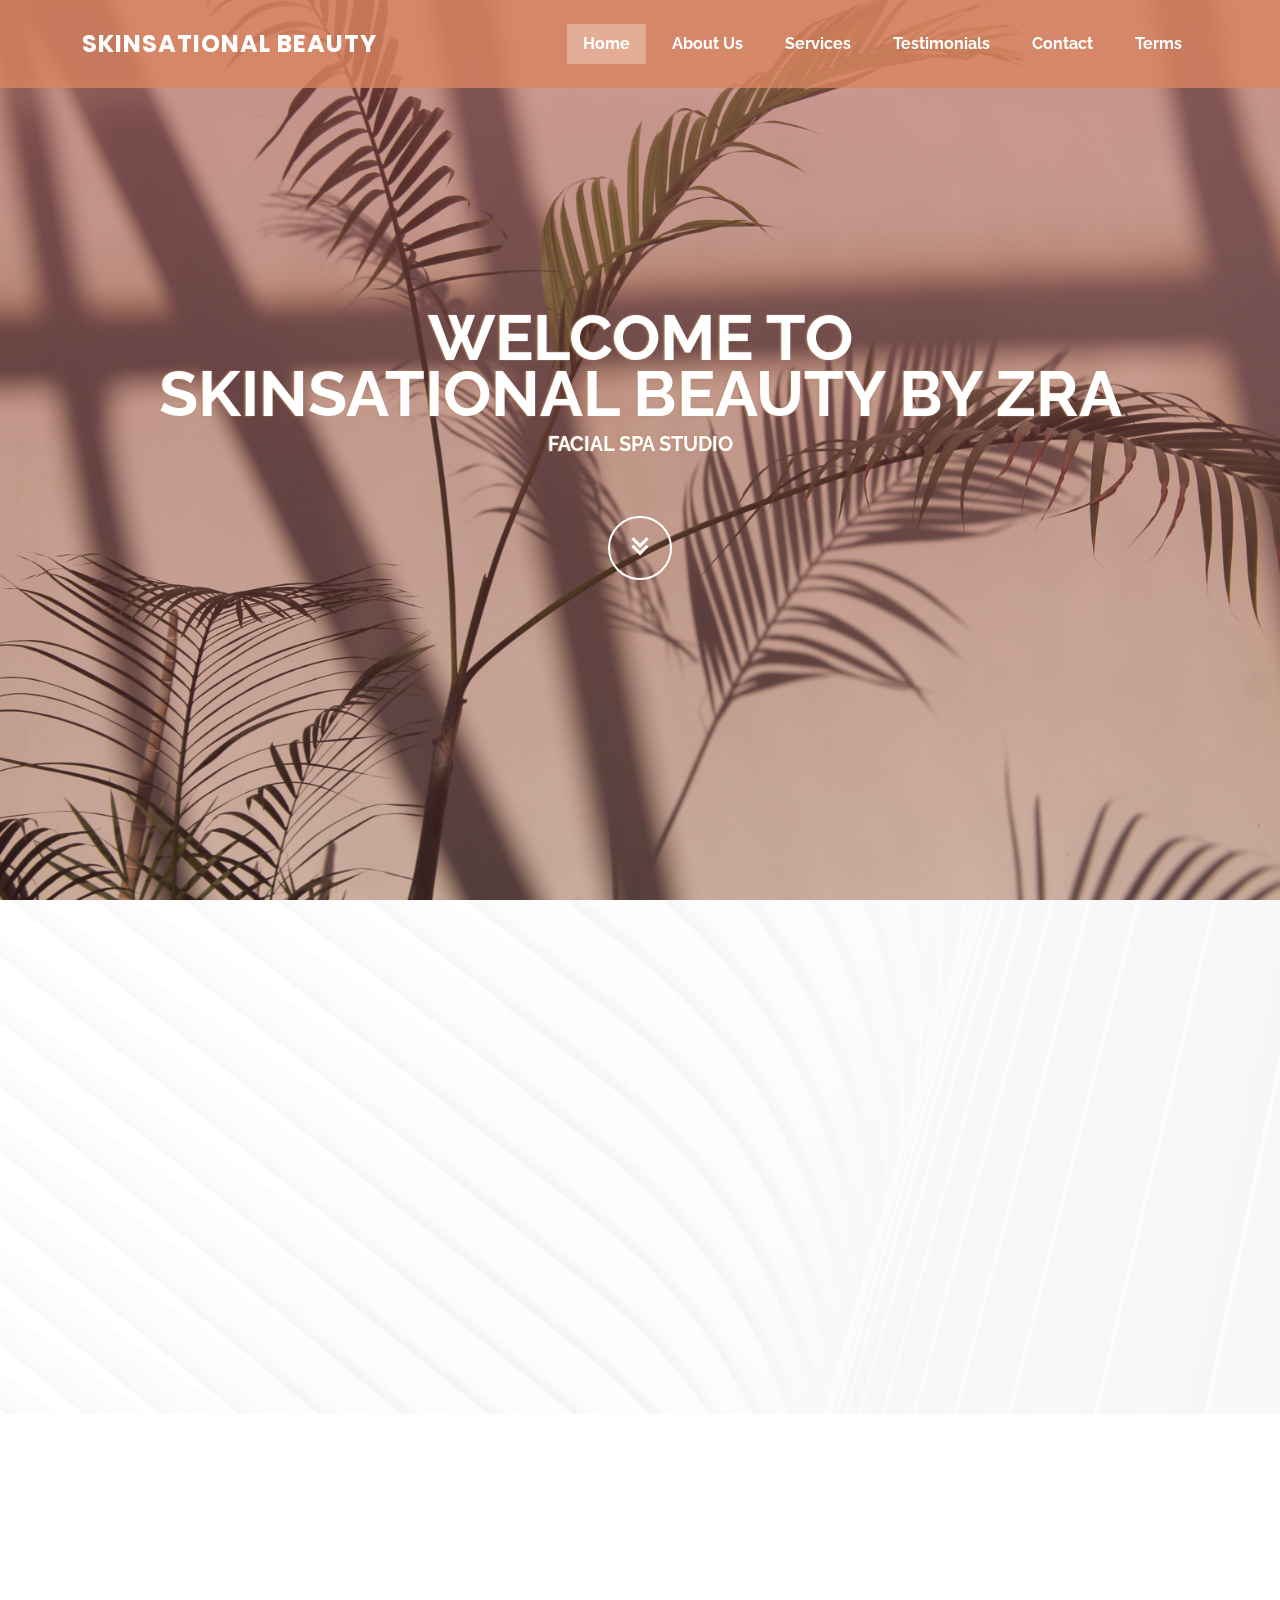
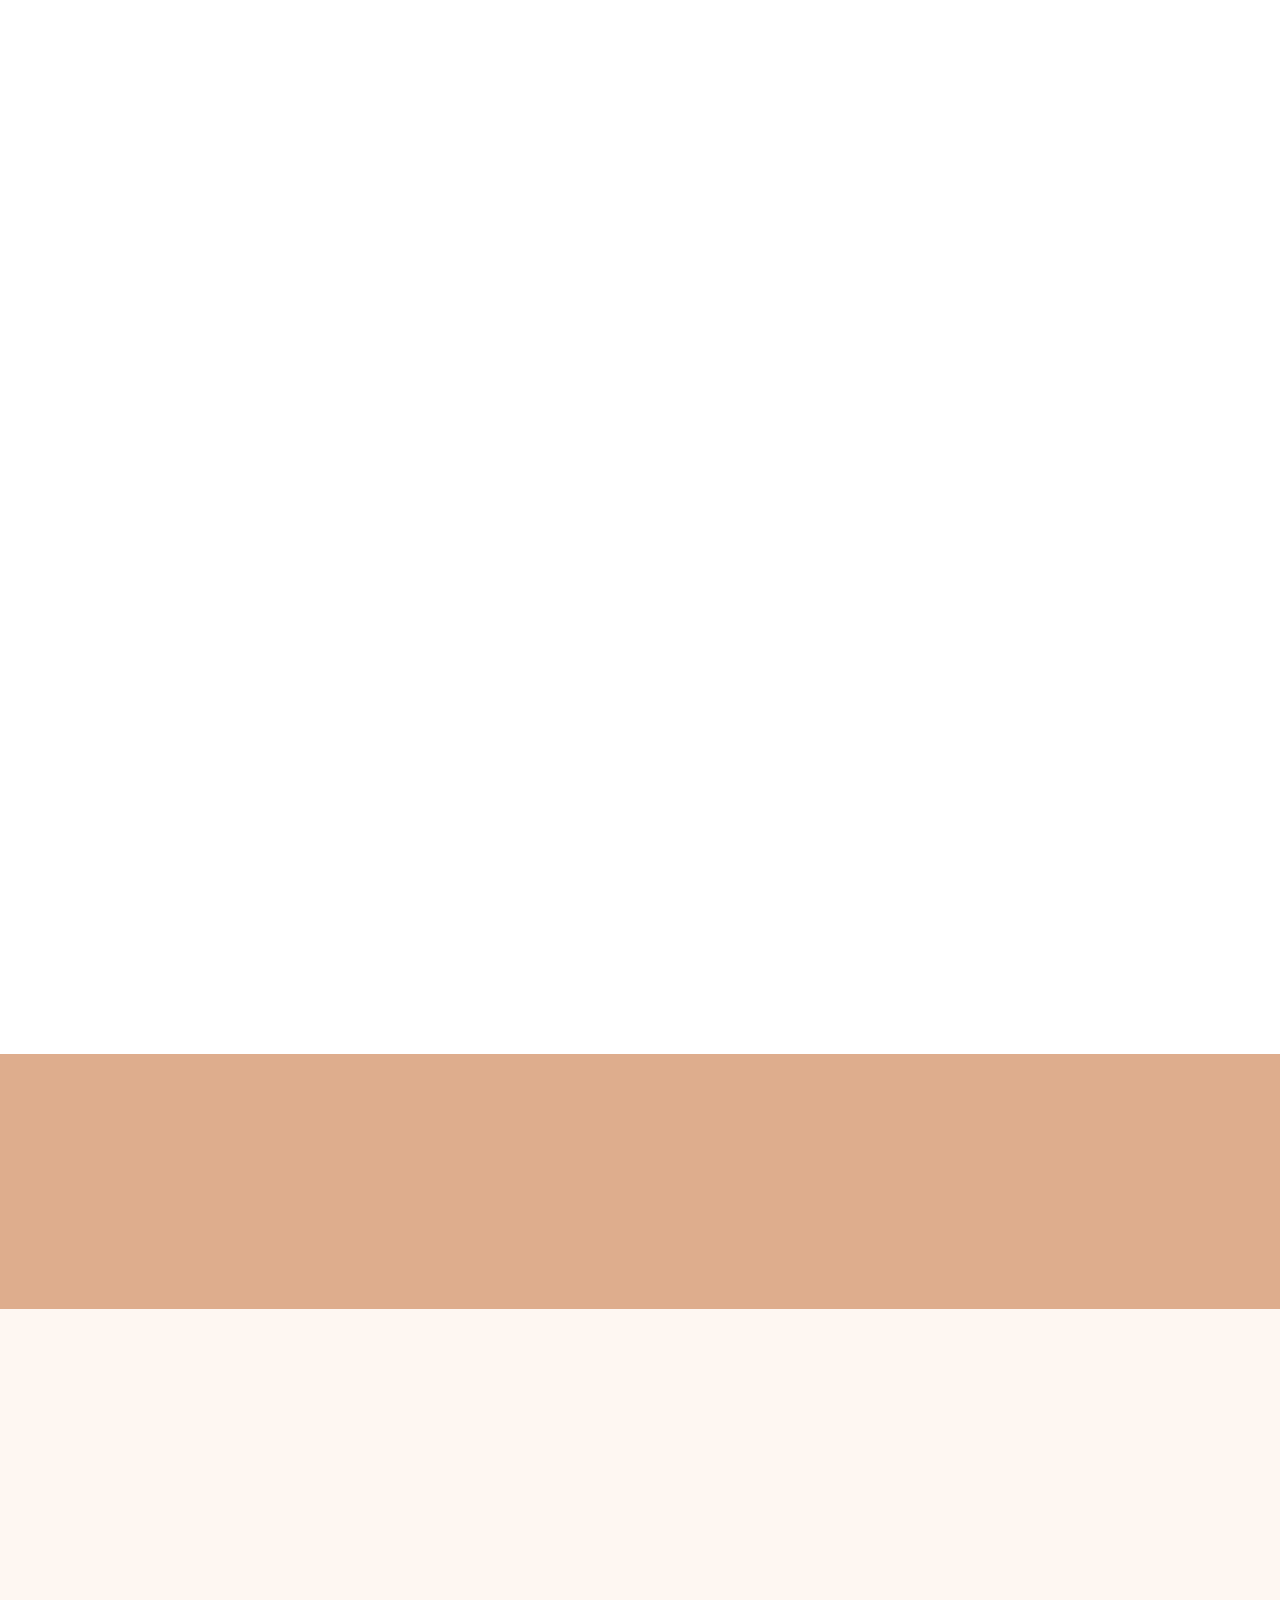
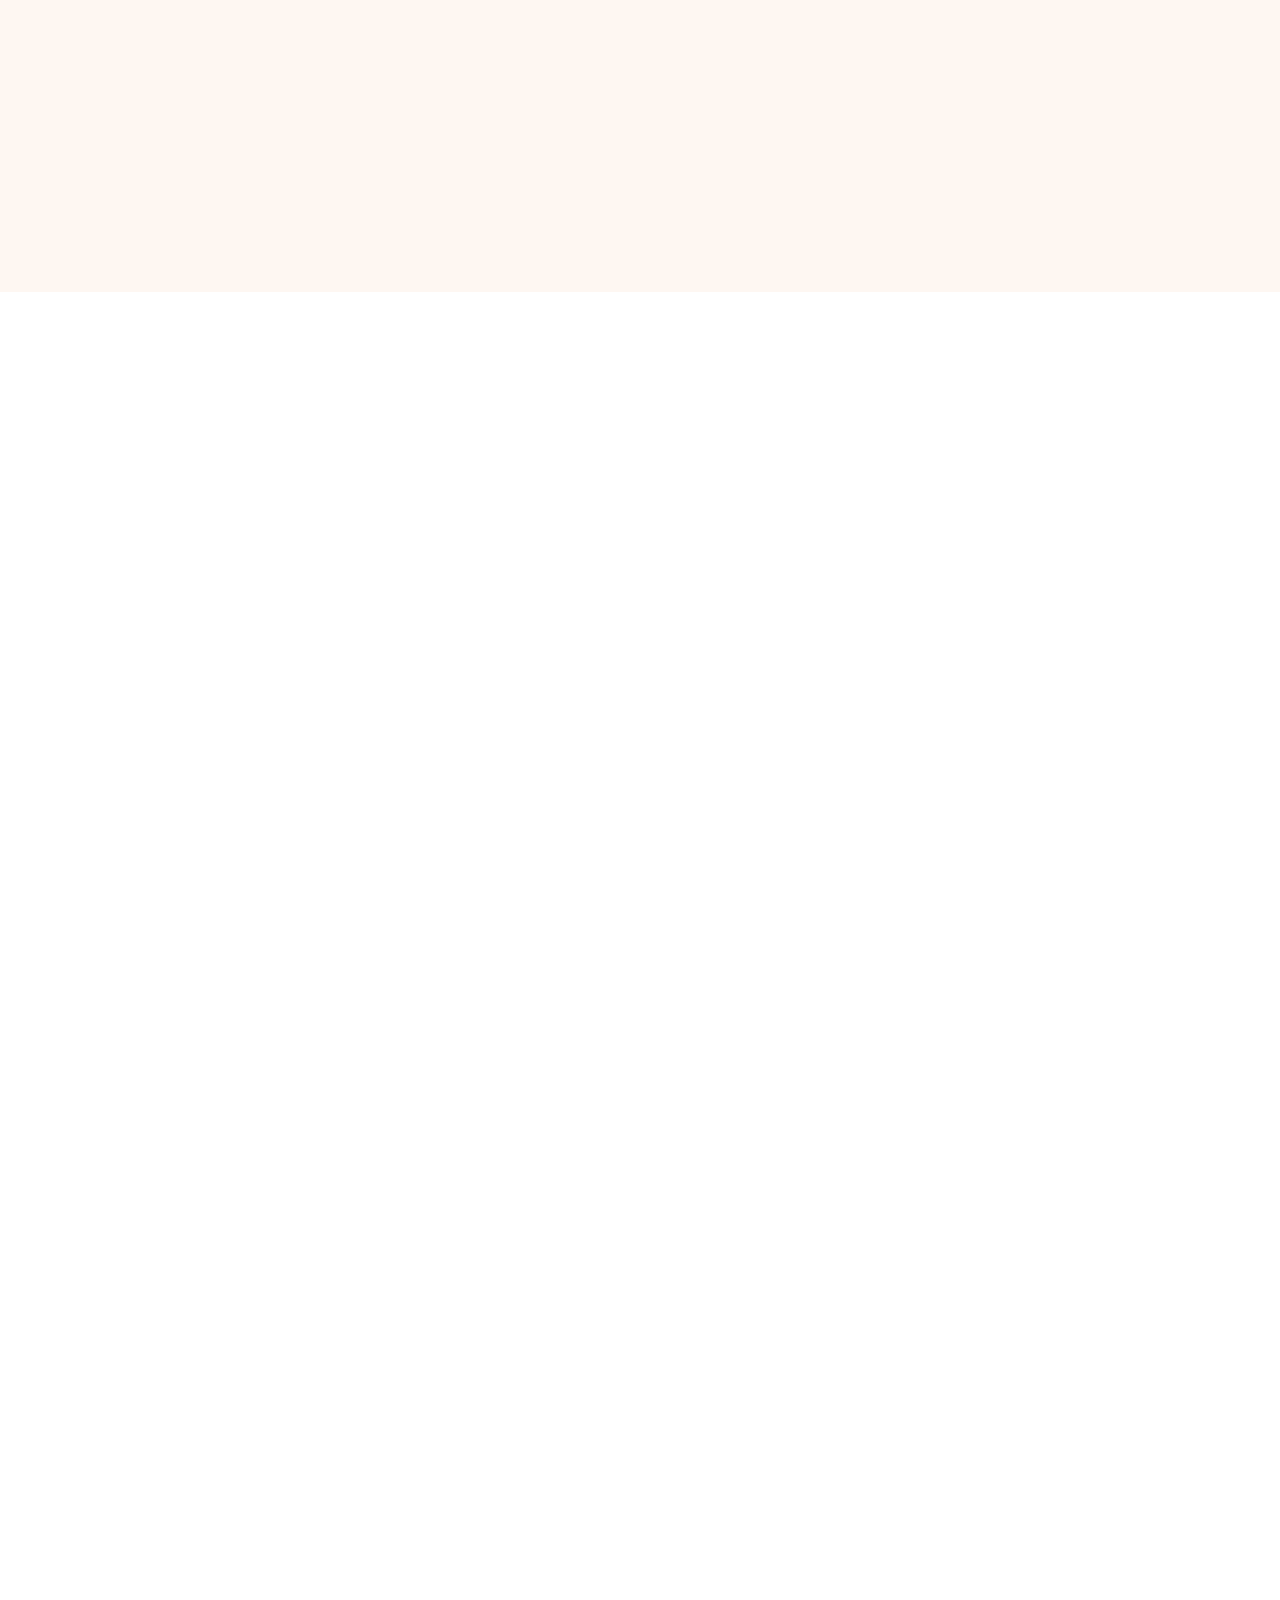
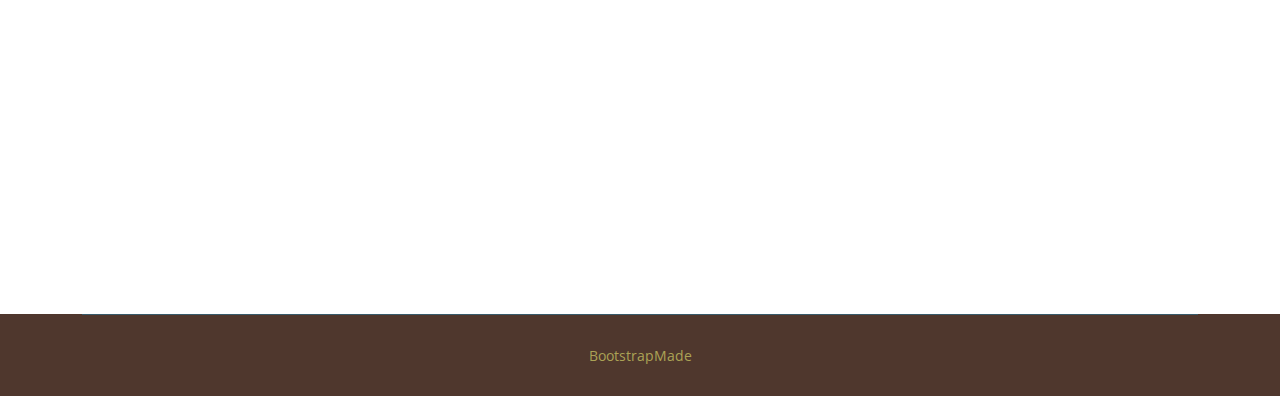
==== index.html @ b2cb2e21 "First push" ====
<!DOCTYPE html>
<html lang="en">

<head>
  <meta charset="utf-8">
  <meta content="width=device-width, initial-scale=1.0" name="viewport">

  <title>Skinsational Beauty</title>
  <meta content="" name="description">
  <meta content="" name="keywords">

  <!-- Favicons -->
 
  <link href="assets/img/favicon2.png" rel="icon">
  <link href="assets/img/apple-touch-icon2.png" rel="apple-touch-icon">
 

  <!-- Google Fonts -->
  <link href="https://fonts.googleapis.com/css?family=Open+Sans:300,300i,400,400i,600,600i,700,700i|Raleway:300,300i,400,400i,500,500i,600,600i,700,700i|Poppins:300,300i,400,400i,500,500i,600,600i,700,700i" rel="stylesheet">

  <!-- Vendor CSS Files -->
  <link href="assets/vendor/aos/aos.css" rel="stylesheet">
  <link href="assets/vendor/bootstrap/css/bootstrap.min.css" rel="stylesheet">
  <link href="assets/vendor/bootstrap-icons/bootstrap-icons.css" rel="stylesheet">
  <link href="assets/vendor/boxicons/css/boxicons.min.css" rel="stylesheet">
  <link href="assets/vendor/glightbox/css/glightbox.min.css" rel="stylesheet">
  <link href="assets/vendor/swiper/swiper-bundle.min.css" rel="stylesheet">

  <!-- Template Main CSS File -->
  <link href="assets/css/style.css" rel="stylesheet">

  <!-- =======================================================
  * Template Name: Squadfree - v4.8.1
  * Template URL: https://bootstrapmade.com/squadfree-free-bootstrap-template-creative/
  * Author: BootstrapMade.com
  * License: https://bootstrapmade.com/license/
  ======================================================== -->
</head>

<body>

  <!-- ======= Header ======= -->
  <header id="header" class="fixed-top header-transparent">
    <div class="container d-flex align-items-center justify-content-between">

      <div class="logo">
        <h1 class="text-light"><a href="index.html"><span>SKINSATIONAL BEAUTY</span></a></h1>
        <!-- Uncomment below if you prefer to use an image logo -->
        <!-- <a href="index.html"><img src="assets/img/logo.png" alt="" class="img-fluid"></a>-->
      </div>

      <nav id="navbar" class="navbar">
        <ul>
          <li><a class="nav-link scrollto active" href="#hero">Home</a></li>
          <li><a class="nav-link scrollto" href="#about">About Us</a></li>
          <li><a class="nav-link scrollto" href="#services">Services</a></li>
          <li><a class="nav-link scrollto" href="#testimonials">Testimonials</a></li>
          <li><a class="nav-link scrollto" href="#contact">Contact</a></li>
          <li><a class="nav-link scrollto" href="terms.html">Terms</a></li>
        </ul>
        <i class="bi bi-list mobile-nav-toggle"></i>
      </nav><!-- .navbar -->

    </div>
  </header><!-- End Header -->

  <!-- ======= Hero Section ======= -->
  <section id="hero">
    <div class="hero-container" data-aos="fade-up">
      <h1>Welcome TO<br>
        SKINSATIONAL BEAUTY BY ZRA</h1>
      <h2>Facial Spa Studio</h2>
      <a href="#about" class="btn-get-started scrollto"><i class="bx bx-chevrons-down"></i></a>
    </div>
  </section><!-- End Hero -->

  <main id="main">

    <!-- ======= About Section ======= -->
    <section id="about" class="about">
      <div class="container">

        <div class="row no-gutters">
          <div class="content col-xl-5 d-flex align-items-stretch" data-aos="fade-up">
            <div class="content">
              <h3>A little about us</h3>
              <p>
                Interested in what our services is? <br>Click below to learn more!
              </p>
              <a href="#services" class="about-btn">Services<i class="bx bx-chevron-right"></i></a>
            </div>
          </div>
          <div class="col-xl-7 d-flex align-items-stretch">
            <div class="icon-boxes d-flex flex-column justify-content-center">
              <div class="row">
                <div class="col-md-6 icon-box" data-aos="fade-up" data-aos-delay="300">
                  <i class="bx bx-user"></i>
                  <h4>Who?</h4>
                  <p>Located in the heart of Inanam Capital 15 minutes away form 
                    the hustle and bustle of Kota Kinabalu City Centre, let us welcome you into our modern, intimate 
                    and creative facia relaxation.</p>

                   <p>Our inspiration is to bring Premium VIP facial spa services to all the people with affordable price. 
                    Creating a neutral, welcoming and inclusive space where clients can take time out of their hectic schedules and feel calm.</p>
                </div>
                <div class="col-md-6 icon-box" data-aos="fade-up" data-aos-delay="400">
                  <i class="bx bx-question-mark"></i>  
                  <h4>Why?</h4>
                    <p>We pride ourselves in our attention to detail and on providing the best 
                    treatments, products and experiences. In a time where self care is so relevant, 
                    let Skinsational Beauty By ZRA offer you a chance to take time for yourself.</p>
                </div>
                <!--
                <div class="col-md-6 icon-box" data-aos="fade-up" data-aos-delay="400">
                  <i class="bx bx-shield"></i>
                  <h4>Beatae veritatis</h4>
                  <p>Expedita veritatis consequuntur nihil tempore laudantium vitae denat pacta</p>
                </div>-->
              </div>
            </div><!-- End .content-->
          </div>
        </div>

      </div>
    </section><!-- End About Section -->

    <!-- ======= Services Section ======= -->
    <section id="services" class="services">
      <div class="container">

        <div class="section-title" data-aos="fade-in" data-aos-delay="100">
          <h2>Services</h2>
          <p>We offer a variety of facial services. See if there is something that catches your eyes!</p> 
        </div>

        <div class="row justify-content-center">
          <div class="col-md-6 col-lg-3 d-flex align-items-stretch mb-5 mb-lg-0">
            <div class="icon-box" data-aos="fade-up">
              <h4 class="title"><a href="#contact">Premium Facial <br>(Basic Facial) RM69</a></h4>
                <p class="item-quote">Suitable for First timers, All Skin type, Teenagers</p>
              <p class="description">Premium Facial is a full basic facial. 
                It is a full deep cleansing where it can helps to clean/ clear out all the skin impurities.</p>
            </div>
          </div>

          <div class="col-md-6 col-lg-3 d-flex align-items-stretch mb-5 mb-lg-0">
            <div class="icon-box" data-aos="fade-up" data-aos-delay="100">
              <h4 class="title"><a href="#contact">Detoxifying Facial RM75</a></h4>
              <p class="item-quote">Suitable for Combination Skin/ Oil/ All Skin type</p>
              <p class="description">Detoxifying Facial is a detox facial were it can help to re-fresh the skin and clear all skin impurities.</p>
            </div>
          </div>

          <div class="col-md-6 col-lg-3 d-flex align-items-stretch mb-5 mb-lg-0">
            <div class="icon-box" data-aos="fade-up" data-aos-delay="200">
              <h4 class="title"><a href="#contact">Hydrating Facial RM85</a></h4>
              <p class="item-quote">Suitable for dry skin and de-hydrated</p>
              <p class="description">Hydration Facial is hydrating and purifying facial is to help the skin moisturize and hydrated.</p>
            </div>
          </div>

          <div class="col-md-6 col-lg-3 d-flex align-items-stretch mb-5 mb-lg-0">
            <div class="icon-box" data-aos="fade-up" data-aos-delay="300">
              <h4 class="title"><a href="#contact">Acne Treatment RM89</a></h4>
              <p class="item-quote">Suitable for Acne / Sensitive / Blemishes Skin / Teenagers</p>
              <p class="description">Acne Facial is a treatment where it helps to reduce the acne and blimishes.</p>
            </div>
          </div>

          <div class="col-md-6 col-lg-3 d-flex align-items-stretch mb-5 mb-lg-0">
            <div class="icon-box" data-aos="fade-up" data-aos-delay="300">
              <h4 class="title"><a href="#contact">Anti-Aging RM95</a></h4>
              <p class="item-quote">Suitable for 30s and above/ aging skin</p>
              <p class="description">Anti Aging is a facial where it can helps to prevent from aging of the skin.</p>
            </div>
          </div>

          <div class="col-md-6 col-lg-3 d-flex align-items-stretch mb-5 mb-lg-0">
            <div class="icon-box" data-aos="fade-up" data-aos-delay="300">
              <h4 class="title"><a href="#contact">Vit- C Facial RM98</a></h4>
              <p class="item-quote">Suitable for Aging / Uneven Skin Tone</p>
              <p class="description">Vitamin C Facial is a facial which can helps to reduce dull skin an pigmentation.</p>
            </div>
          </div>

          <div class="col-md-6 col-lg-3 d-flex align-items-stretch mb-5 mb-lg-0">
            <div class="icon-box" data-aos="fade-up" data-aos-delay="300">
              <h4 class="title"><a href="#contact">Facial Lifting RM110</a></h4>
              <p class="item-quote">Suitable for Aging Skin and V-Shaping</p>
              <p class="description">Lifting is a facial where it will lift up the cheeks and chin to its normal position.
                 Will help to prevent from Skin Sagging.</p>
            </div>
          </div>

          <div class="col-md-6 col-lg-3 d-flex align-items-stretch mb-5 mb-lg-0">
            <div class="icon-box" data-aos="fade-up" data-aos-delay="300">
              <h4 class="title"><a href="#contact">Glow And Radiance RM130</a></h4>
              <p class="item-quote">Suitable for Dull Skin / All Skin Type</p>
              <p class="description">Glow and Radiance, a facial that will glow the skin instantly from skin dullness.</p>
            </div>
          </div>

          <div class="col-md-6 col-lg-3 d-flex align-items-stretch mb-5 mb-lg-0">
            <div class="icon-box" data-aos="fade-up" data-aos-delay="300">
              <h4 class="title"><a href="#contact">Lightening Treatment RM140</a></h4>
              <p class="item-quote">Suitable for Pigmentation / Blackspots / Acne Black Scar</p>
              <p class="description">Lightening Facial Treatment is to help reduce black or browns pots. Usually Pigmentation spots.</p>
            </div>
          </div>

          <div class="col-md-6 col-lg-3 d-flex align-items-stretch mb-5 mb-lg-0">
            <div class="icon-box" data-aos="fade-up" data-aos-delay="300">
              <h4 class="title"><a href="#contact">Dermapen (Deep Scar) RM185</a></h4>
              <p class="item-quote">Suitable for Post Acne Scars/ Skin Repair</p>
              <p class="description">Dermapen is a microneedling facial where it helps to repair deep acne scars.</p>
            </div>
          </div>
<!--
          <div class="col-md-6 col-lg-3 d-flex align-items-stretch mb-5 mb-lg-0">
            <div class="icon-box" data-aos="fade-up" data-aos-delay="300">
              <div class="icon"><i class="bx bx-world"></i></div>
              <h4 class="title"><a href="">Nemo Enim</a></h4>
              <p class="description">At vero eos et accusamus et iusto odio dignissimos ducimus qui blanditiis</p>
            </div>
          </div>-->

        </div>

      </div>
    </section><!-- End Services Section -->
    <!-- ======= Cta Section ======= -->
    <section id="cta" class="cta">
      <div class="container" data-aos="zoom-in">

        <div class="text-center">
          <h3>Contact Us</h3>
          <p>Chat with us if you have any question.</p>
          <a class="cta-btn" href="#contact">Contact Us</a>
        </div>

      </div>
    </section><!-- End Cta Section -->

    <!-- ======= Testimonials Section ======= -->
    <section id="testimonials" class="testimonials section-bg">
      <div class="container">

        <div class="section-title" data-aos="fade-in" data-aos-delay="100">
          <h2>Testimonials</h2>
          <p>Our customers love us - So why wouldn't you?<br></p></div>

        <div class="testimonials-slider swiper" data-aos="fade-up" data-aos-delay="100">
          <div class="swiper-wrapper">

            <div class="swiper-slide">
              <div class="testimonial-item">
                <p>
                  <i class="bx bxs-quote-alt-left quote-icon-left"></i>
                  Ni after 4 kali treatment. Skin after raya, getting better sbb ikut step basic facial. No filter
                  <i class="bx bxs-quote-alt-right quote-icon-right"></i>
                </p>
                <img src="assets/img/testimonials/fiqah-customer.jpg" class="testimonial-img" alt="">
                <h3>Fiqah</h3>
                <h4></h4>
              </div>
            </div><!-- End testimonial item -->




          </div>
          <div class="swiper-pagination"></div>
        </div>

      </div>
    </section><!-- End Testimonials Section -->


    <!-- ======= Contact Section ======= -->
    <section id="contact" class="contact section-bg">
      <div class="container" data-aos="fade-up">

        <div class="section-title">
          <h2>Contact</h2>
          <p>Magnam dolores commodi suscipit. Necessitatibus eius consequatur ex aliquid fuga eum quidem. Sit sint consectetur velit. Quisquam quos quisquam cupiditate. Et nemo qui impedit suscipit alias ea. Quia fugiat sit in iste officiis commodi quidem hic quas.</p>
        </div>

        <div class="row">

          <div class="col-lg-6 ">
            <div class="info-box mb-4">
              <div class="row1">
                <i class="bx bx-user-voice"></i>
                <h3>For Booking and Inquiries</h3>
                <p>Please take a note we are base on Appointment only</p>          
                <p><b>STRICTLY NO WALK IN</b></p>
                <br>
                <a class="contact-btn" href="#https://api.whatsapp.com/send/?phone=60163371805&text&app_absent=0"><i class="bx bxl-whatsapp"></i>| Contact Us</a>
                <br>
                <p class="tos-paragraph">All of our services are subjects to our <a href="terms.html">Terms & Conditions</a></p>
                
                <br>
              </div>
              
              
            </div>
            
          </div>

          <div class="col-lg-6">
            
            <div class="info-box mb-4">
              <div class="row1">
                <i class="bx bx-time-five"></i>
              <h3>Operation Hour</h3>
              <div class="table-box">
                <table class="table">
                  <thead>
                    <tr>
                      <th scope="col">Day</th>
                      <th scope="col">Time</th>
  
                    </tr>
                  </thead>
                  <tbody>
                    <tr>
                      <td>Tuesday</td>
                      <td>10AM-8PM</td>
  
                    </tr>
                    <tr>
                      <td>Wednesday</td>
                      <td>10AM-8PM</td>
  
                    </tr>
                    <tr>
                      <td>Thursday</td>
                      <td>10AM-8PM</td>
                    </tr>
                    <tr>
                      <td>Friday</td>
                      <td>10AM-8PM</td>
                    </tr>
                    <tr>
                      <td>Saturday</td>
                      <td>10AM-9PM</td>
                    </tr>
                    <tr>
                      <td>Sunday</td>
                      <td>10AM-9PM</td>
                    </tr>
                  </tbody>
                </table>
              </div>
              
              </div>
              

            </div>
          </div>

        </div>

        <div class="row">
          <div class="col-lg-6">

              <div class="info-box mb-4">
                <div class="row2">
                  <i class="bx bx-pointer"></i>
                  <h3>Follow Us</h3>
                  <div class="social-links mt-3">
                  <a href="https://instagram.com/snbyzra?utm_medium=copy_link" class="instagram"><i class="bx bxl-instagram"></i></a>
                  <a href="https://www.facebook.com/snbyzra/" class="facebook"><i class="bx bxl-facebook"></i></a>
                  
                </div>
                </div>
            </div>
            
          </div>

          <div class="col-lg-3 col-md-6">
            
              <div class="info-box  mb-4">
                <div class="row2">
                  <i class="bx bx-envelope"></i>
                  <h3>Email Us</h3>
                  <p>zra.sbeauty@gmail.com</p>
                </div>
                
              </div>
            
          </div>

          <div class="col-lg-3 col-md-6">

              <div class="info-box  mb-4">
                <div class="row2">
                  <i class="bx bx-phone-call"></i>
                  <h3>Call Us</h3>
                  <p>+6016-3371805</p>
                </div>
               
              </div>

            
          </div>

        </div>

        <div class="row justify-content-center">

          <div class="col-lg-6">
            <div class="info-box mb-4">
              <i class="bx bx-map"></i>
              <h3>Our Address</h3>
              <p>Room 5, DBKK-A-1-2, Lot 22, 1st Floor, Block A, Lorong Inanam Kapital 2, Jalan Kian Yap, Kolombong, 88450,
                Kota Kinabalu</p>
              <iframe src="https://www.google.com/maps/embed?pb=!1m18!1m12!1m3!1d3968.056392554566!2d116.1320463!3d5.9869737!2m3!1f0!2f0!3f0!3m2!1i1024!2i768!4f13.1!3m3!1m2!1s0x323b6959ad366405%3A0x790ac00d79ad2cad!2sSkinsational%20%26%20Beauty%20by%20ZRA!5e0!3m2!1sen!2smy!4v1661094611031!5m2!1sen!2smy" frameborder="0" style="border:0; margin-top: 20px; width: 80%; height: 384px;" allowfullscreen></iframe>
            </div>
              
            </div>
          </div>


        </div>

      </div>
    </section><!-- End Contact Section -->

  </main><!-- End #main -->
  
  

  <!-- ======= Footer ======= -->
  <footer id="footer">
    <div class="container">
      <div class="copyright">
        <!-- All the links in the footer should remain intact. -->
        <!-- You can delete the links only if you purchased the pro version. -->
        <!-- Licensing information: https://bootstrapmade.com/license/ -->
        <!-- Purchase the pro version with working PHP/AJAX contact form: https://bootstrapmade.com/squadfree-free-bootstrap-template-creative/ -->
        <a href="https://bootstrapmade.com/">BootstrapMade</a>
      </div>
    </div>
  </footer><!-- End Footer -->

  <a href="#" class="back-to-top d-flex align-items-center justify-content-center"><i class="bi bi-arrow-up-short"></i></a>
  
  

  <!-- Vendor JS Files -->
  <script src="assets/vendor/purecounter/purecounter_vanilla.js"></script>
  <script src="assets/vendor/aos/aos.js"></script>
  <script src="assets/vendor/bootstrap/js/bootstrap.bundle.min.js"></script>
  <script src="assets/vendor/glightbox/js/glightbox.min.js"></script>
  <script src="assets/vendor/isotope-layout/isotope.pkgd.min.js"></script>
  <script src="assets/vendor/swiper/swiper-bundle.min.js"></script>
  <script src="assets/vendor/php-email-form/validate.js"></script>

  <!-- Template Main JS File -->
  <script src="assets/js/main.js"></script>

</body>

</html>
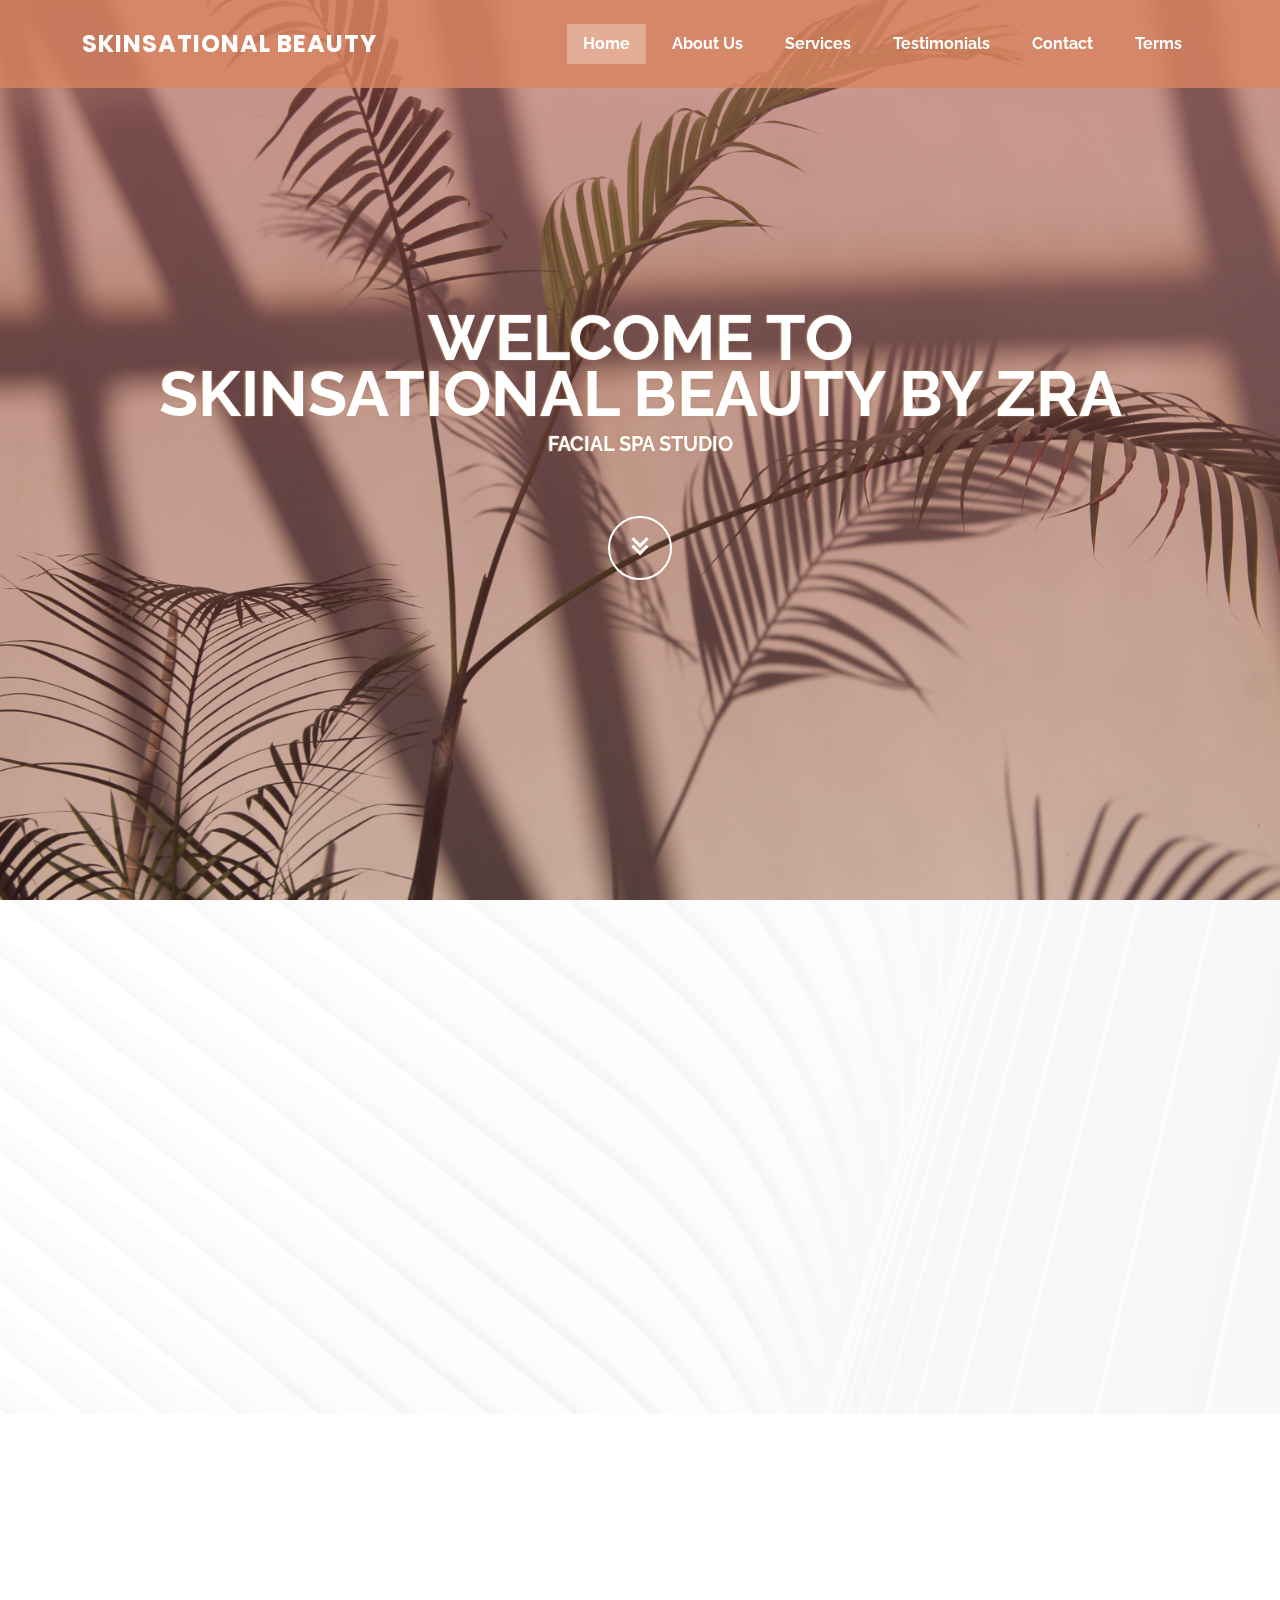
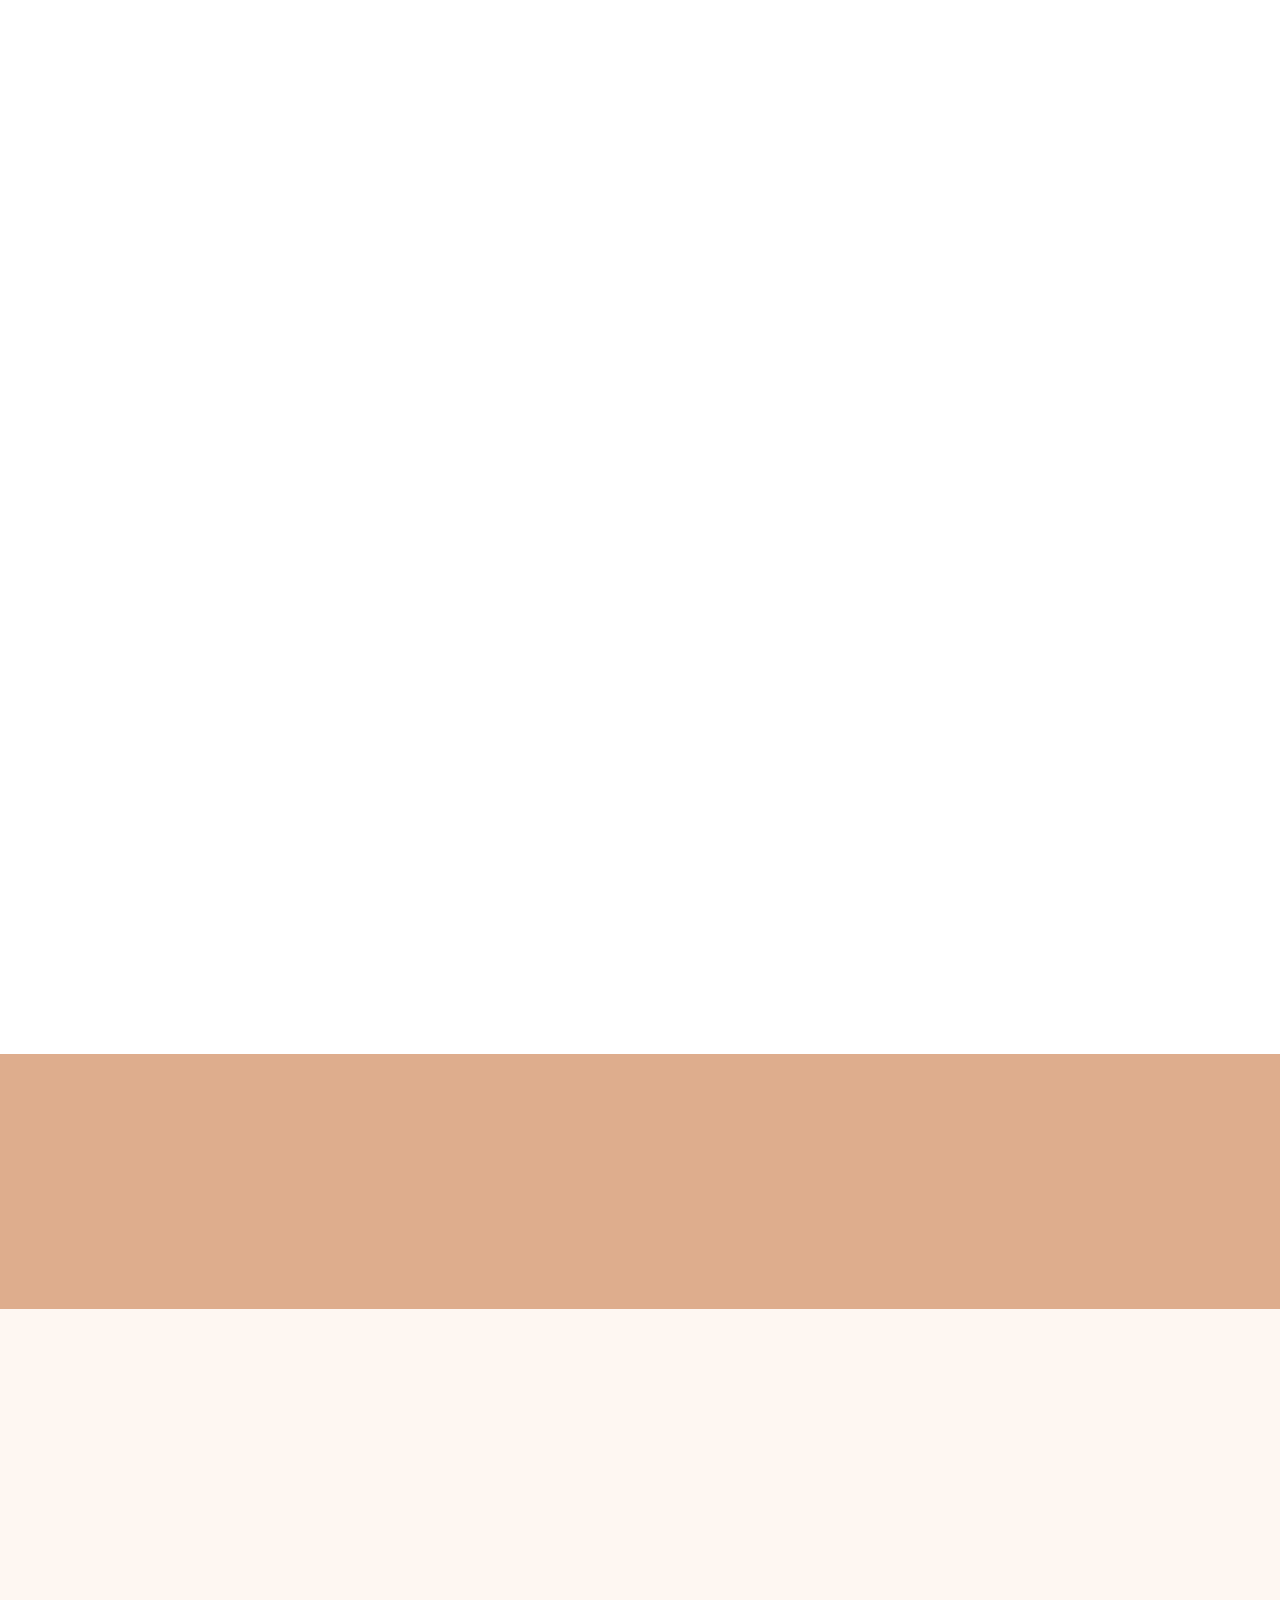
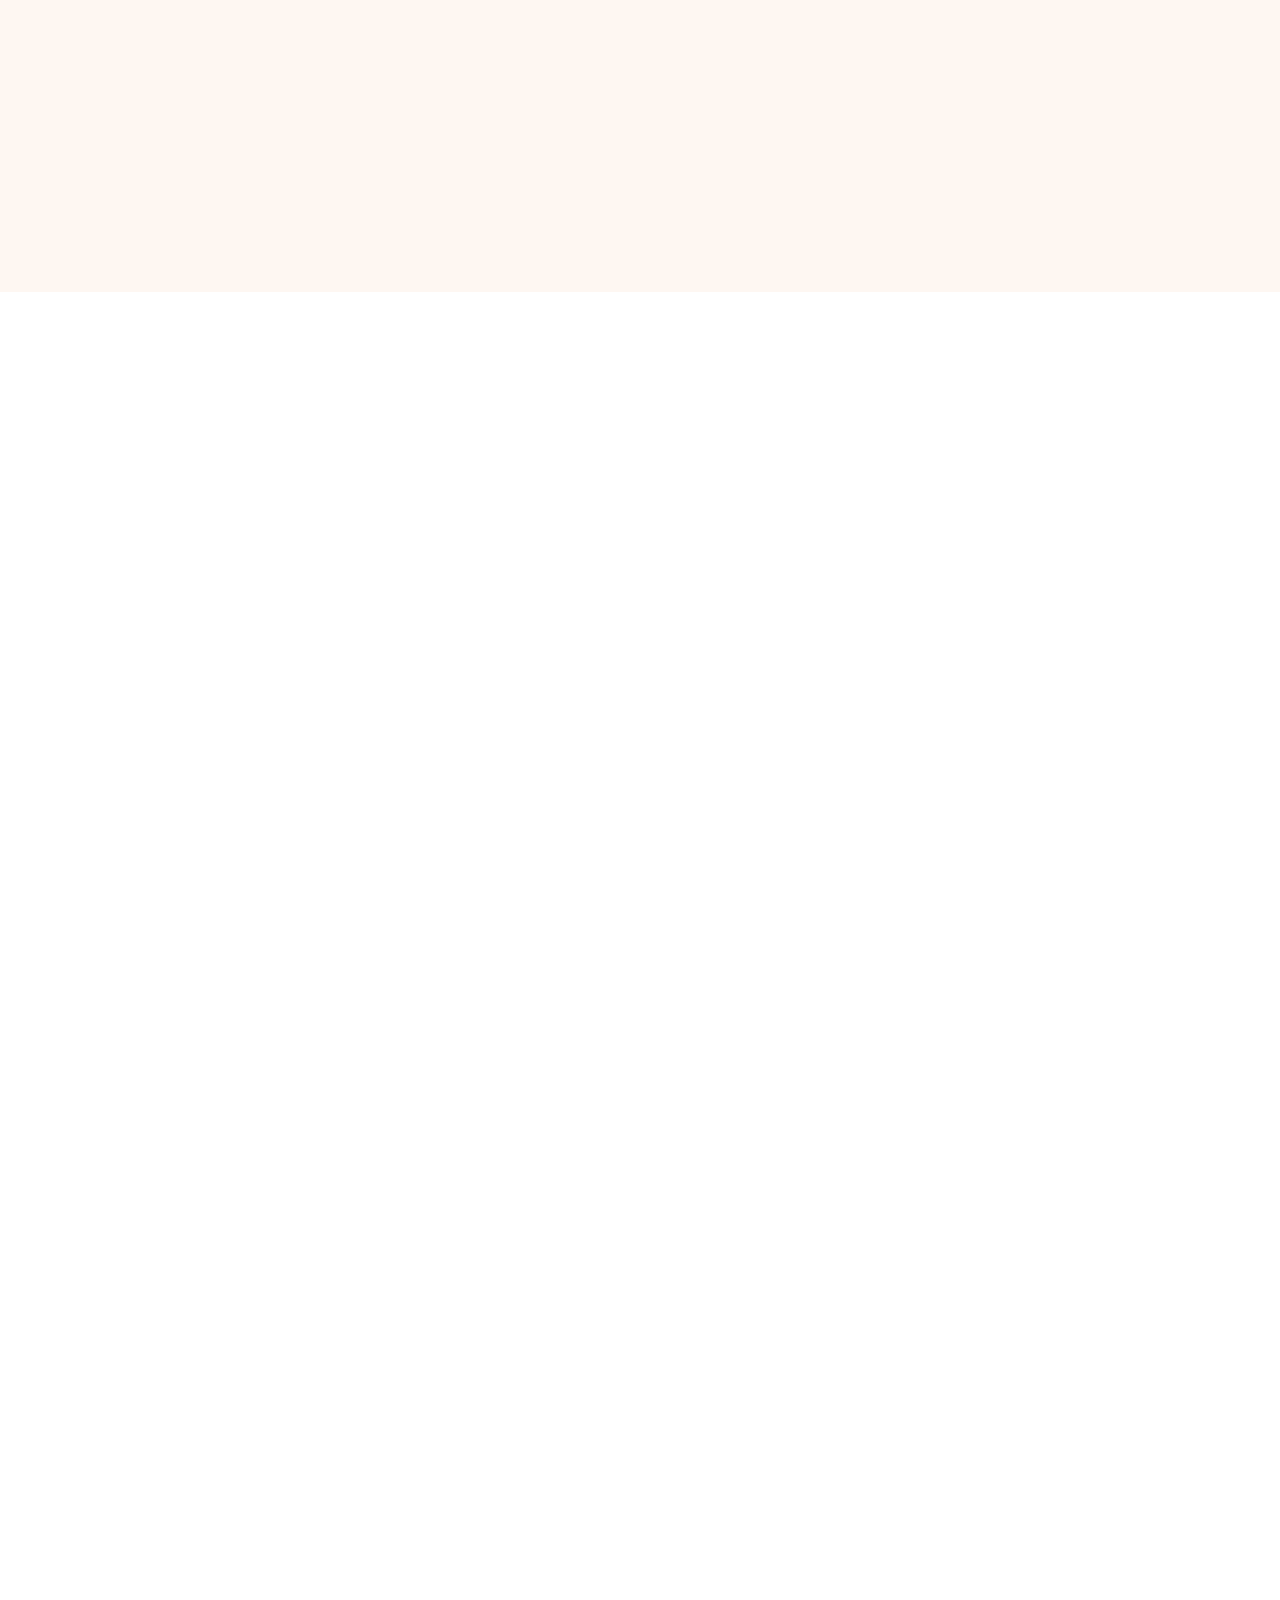
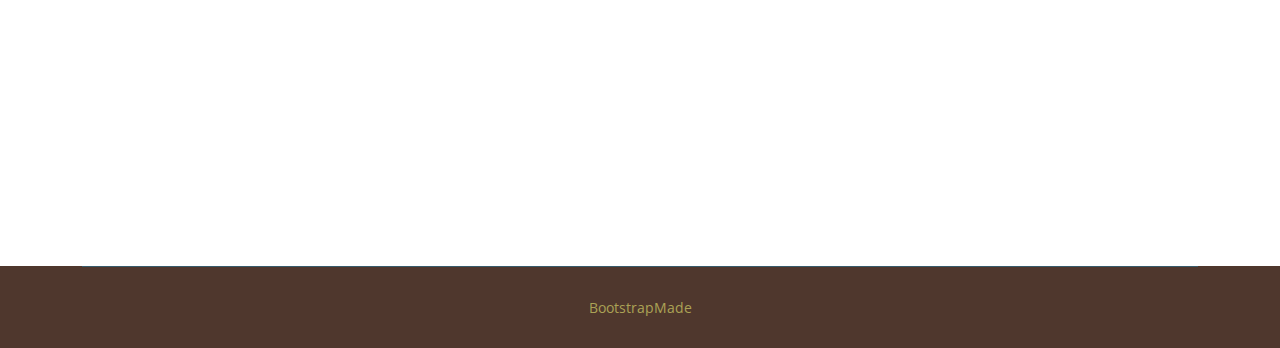
==== commit 5262bc9a: "remove lorem ipsum" ====
--- a/index.html
+++ b/index.html
@@ -282,8 +282,7 @@
 
         <div class="section-title">
           <h2>Contact</h2>
-          <p>Magnam dolores commodi suscipit. Necessitatibus eius consequatur ex aliquid fuga eum quidem. Sit sint consectetur velit. Quisquam quos quisquam cupiditate. Et nemo qui impedit suscipit alias ea. Quia fugiat sit in iste officiis commodi quidem hic quas.</p>
-        </div>
+           </div>
 
         <div class="row">
 
@@ -462,4 +461,4 @@
 
 </body>
 
-</html>+</html>
